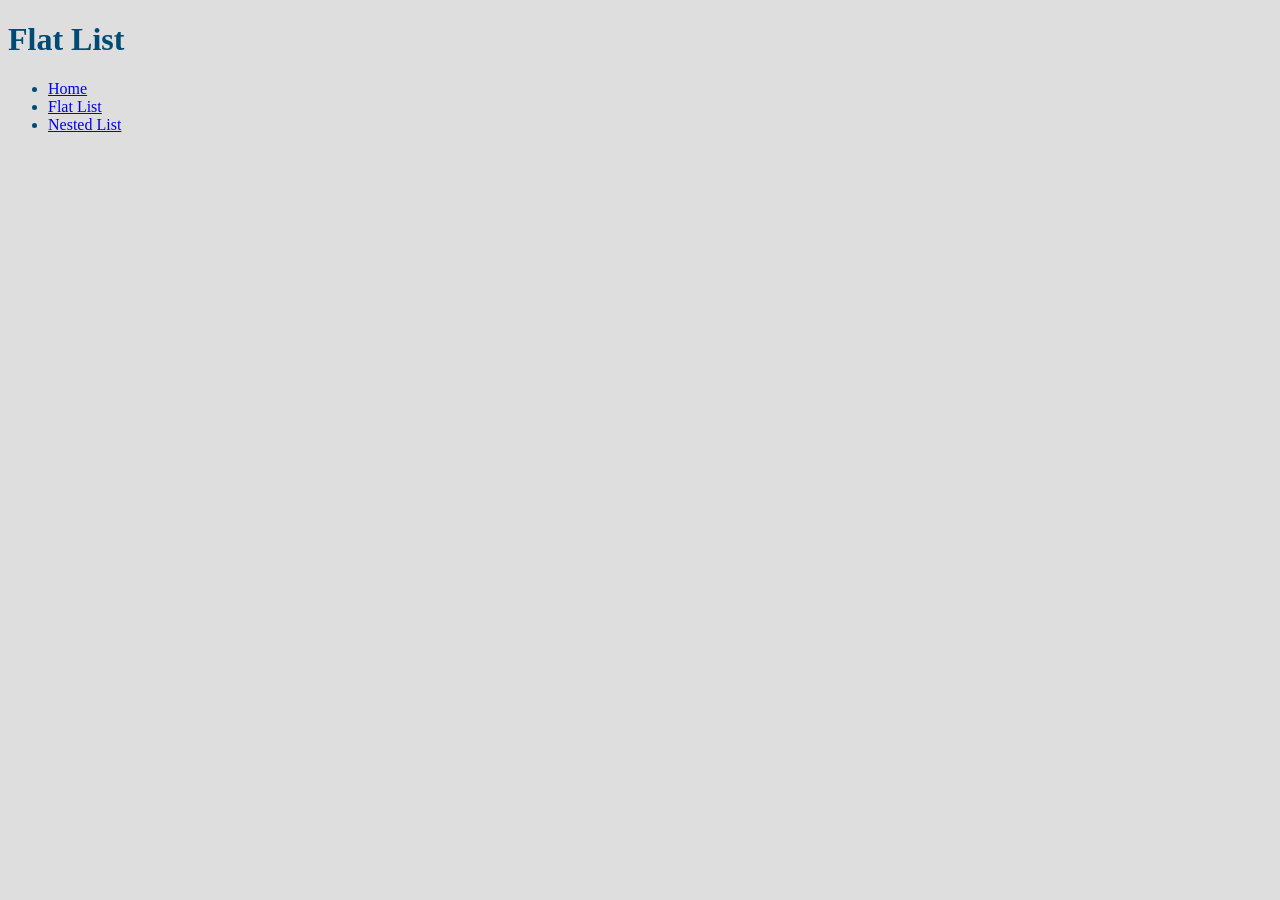
==== flat-list.html @ 3ecdb26d "Created initial pages" ====
<!DOCTYPE html>
<html lang="en">
<head>
    <meta charset="UTF-8">
    <meta name="viewport" content="width=device-width, initial-scale=1.0">
    <title>Lists</title>
    <link rel="stylesheet" href="styles.css">
</head>
<body>
    <h1>Flat List</h1>

    <div id="header-placeholder"></div>
    

    <script>
        fetch('header.html')
            .then(response => response.text())
            .then(data => {
                document.getElementById('header-placeholder').innerHTML = data;
            });
    </script>
</body>
</html>
---- styles.css ----
html {
    background-color: rgb(222, 222, 222);
    color: rgb(0, 75, 118);
}
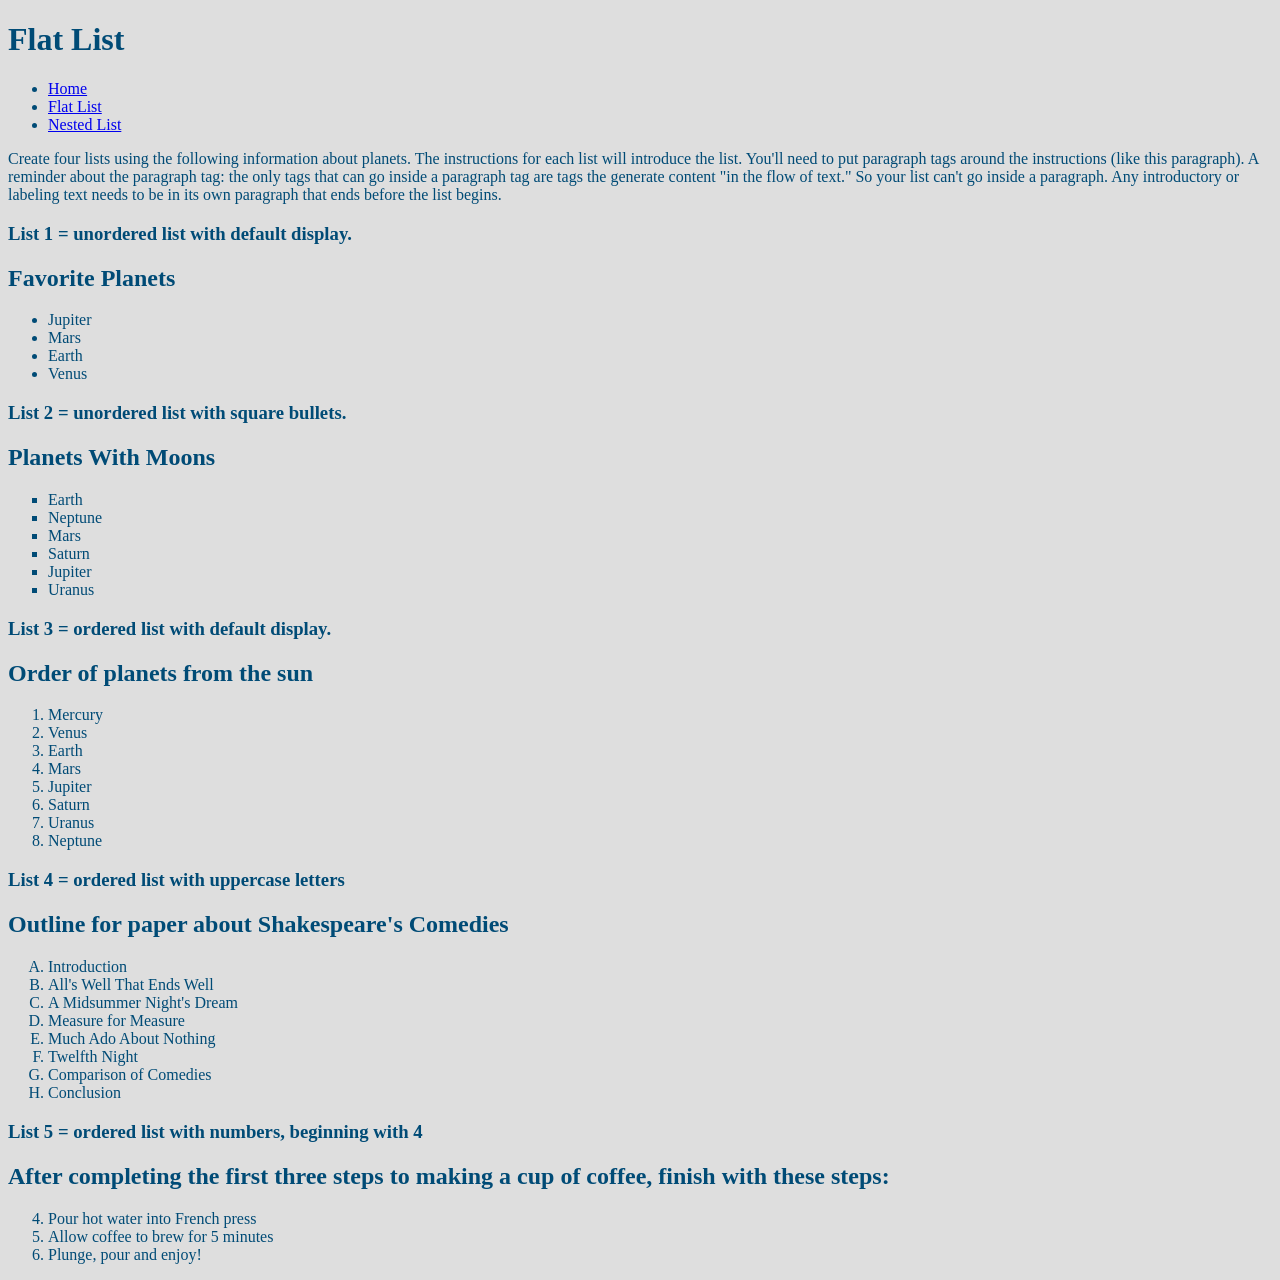
==== commit f67fb5f8: "Finished flat list" ====
--- a/flat-list.html
+++ b/flat-list.html
@@ -11,6 +11,72 @@
 
     <div id="header-placeholder"></div>
     
+    <p>Create four lists using the following information about planets. The instructions for each list will introduce the list. You'll need to put paragraph tags around the instructions (like this paragraph). A reminder about the paragraph tag: the only tags that can go inside a paragraph tag are tags the generate content "in the flow of text." So your list can't go inside a paragraph. Any introductory or labeling text needs to be in its own paragraph that ends before the list begins.</p>
+
+    <h3>List 1 = unordered list with default display.</h3>
+
+    <h2>Favorite Planets</h2>
+
+    
+    <ul>
+        <li>Jupiter</li>
+        <li>Mars</li>
+        <li>Earth</li>
+        <li>Venus</li>
+    </ul>
+    
+    <h3>List 2 = unordered list with square bullets.</h3>
+
+    <h2>Planets With Moons</h2>
+
+    <ul class="square-list">
+        <li>Earth</li>
+        <li>Neptune</li>
+        <li>Mars</li>
+        <li>Saturn</li>
+        <li>Jupiter</li>
+        <li>Uranus</li>
+    </ul>
+
+    <h3>List 3 = ordered list with default display.</h3>
+
+    <h2>Order of planets from the sun</h2>
+
+    <ol>
+        <li>Mercury</li>
+        <li>Venus</li>
+        <li>Earth</li>
+        <li>Mars</li>
+        <li>Jupiter</li>
+        <li>Saturn</li>
+        <li>Uranus</li>
+        <li>Neptune</li>
+    </ol>
+    
+    <h3>List 4 = ordered list with uppercase letters</h3>
+
+    <h2>Outline for paper about Shakespeare's Comedies</h2>
+
+    <ol class="letter-list">
+        <li>Introduction</li>
+        <li>All's Well That Ends Well</li>
+        <li>A Midsummer Night's Dream</li>
+        <li>Measure for Measure</li>
+        <li>Much Ado About Nothing</li>
+        <li>Twelfth Night</li>
+        <li>Comparison of Comedies</li>
+        <li>Conclusion</li>
+    </ol>
+    
+    <h3>List 5 = ordered list with numbers, beginning with 4</h3>
+
+    <h2>After completing the first three steps to making a cup of coffee, finish with these steps:</h2>
+
+    <ol start="4">
+        <li>Pour hot water into French press</li>
+        <li>Allow coffee to brew for 5 minutes</li>
+        <li>Plunge, pour and enjoy!</li>
+    </ol>
 
     <script>
         fetch('header.html')
--- a/styles.css
+++ b/styles.css
@@ -1,4 +1,12 @@
 html {
     background-color: rgb(222, 222, 222);
     color: rgb(0, 75, 118);
+}
+
+.square-list {
+    list-style-type: square;
+}
+
+.letter-list {
+    list-style-type: upper-alpha;
 }
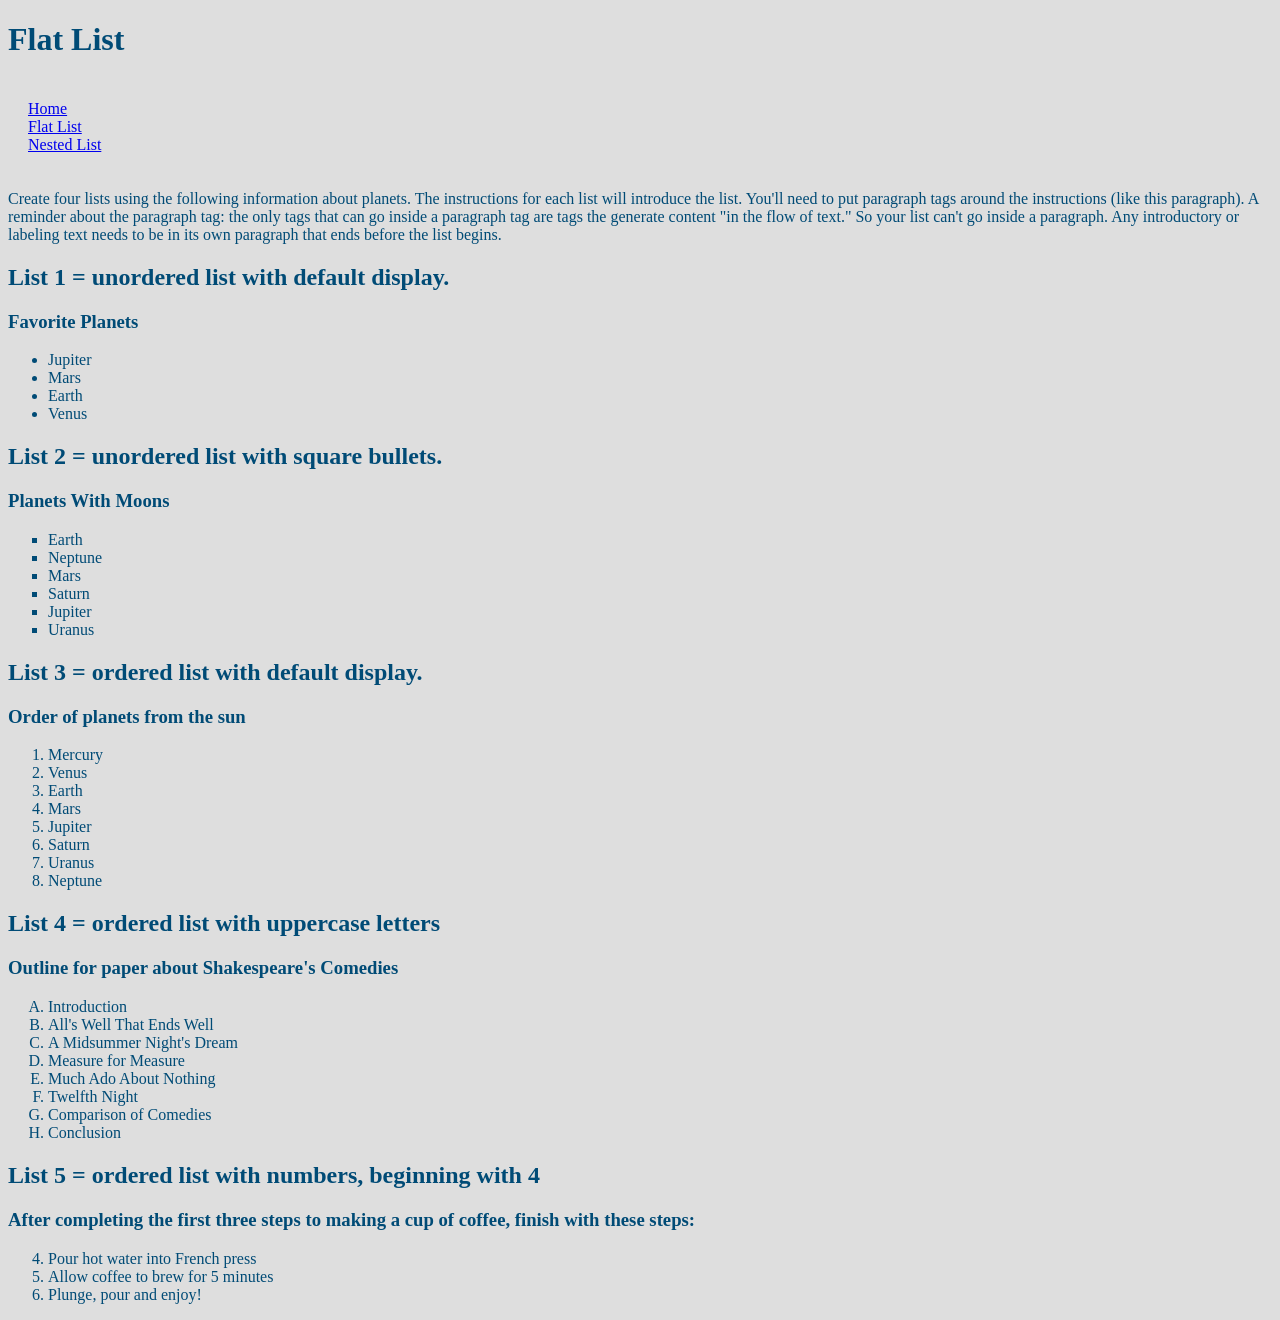
==== commit 46bcce83: "Changed headers in flat list" ====
--- a/flat-list.html
+++ b/flat-list.html
@@ -13,9 +13,9 @@
     
     <p>Create four lists using the following information about planets. The instructions for each list will introduce the list. You'll need to put paragraph tags around the instructions (like this paragraph). A reminder about the paragraph tag: the only tags that can go inside a paragraph tag are tags the generate content "in the flow of text." So your list can't go inside a paragraph. Any introductory or labeling text needs to be in its own paragraph that ends before the list begins.</p>
 
-    <h3>List 1 = unordered list with default display.</h3>
+    <h2>List 1 = unordered list with default display.</h2>
 
-    <h2>Favorite Planets</h2>
+    <h3>Favorite Planets</h3>
 
     
     <ul>
@@ -25,9 +25,9 @@
         <li>Venus</li>
     </ul>
     
-    <h3>List 2 = unordered list with square bullets.</h3>
+    <h2>List 2 = unordered list with square bullets.</h2>
 
-    <h2>Planets With Moons</h2>
+    <h3>Planets With Moons</h3>
 
     <ul class="square-list">
         <li>Earth</li>
@@ -38,9 +38,9 @@
         <li>Uranus</li>
     </ul>
 
-    <h3>List 3 = ordered list with default display.</h3>
+    <h2>List 3 = ordered list with default display.</h2>
 
-    <h2>Order of planets from the sun</h2>
+    <h3>Order of planets from the sun</h3>
 
     <ol>
         <li>Mercury</li>
@@ -53,9 +53,9 @@
         <li>Neptune</li>
     </ol>
     
-    <h3>List 4 = ordered list with uppercase letters</h3>
+    <h2>List 4 = ordered list with uppercase letters</h2>
 
-    <h2>Outline for paper about Shakespeare's Comedies</h2>
+    <h3>Outline for paper about Shakespeare's Comedies</h3>
 
     <ol class="letter-list">
         <li>Introduction</li>
@@ -68,9 +68,9 @@
         <li>Conclusion</li>
     </ol>
     
-    <h3>List 5 = ordered list with numbers, beginning with 4</h3>
+    <h2>List 5 = ordered list with numbers, beginning with 4</h2>
 
-    <h2>After completing the first three steps to making a cup of coffee, finish with these steps:</h2>
+    <h3>After completing the first three steps to making a cup of coffee, finish with these steps:</h3>
 
     <ol start="4">
         <li>Pour hot water into French press</li>
--- a/styles.css
+++ b/styles.css
@@ -9,4 +9,9 @@
 
 .letter-list {
     list-style-type: upper-alpha;
+}
+
+nav ul {
+    list-style-type: none;
+    padding: 20px;
 }
